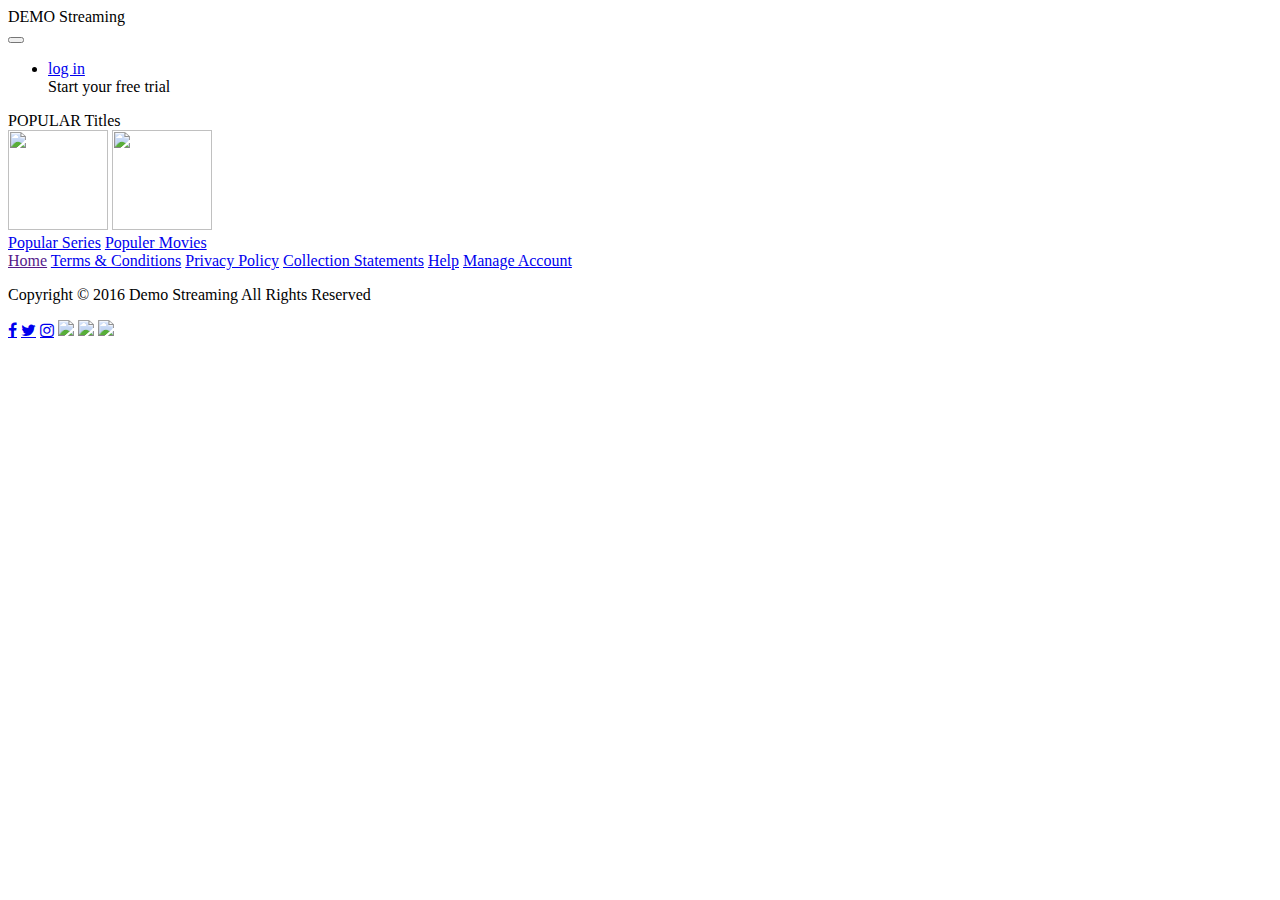
==== index.html @ 3728639a "Index.html" ====
<!DOCTYPE html>
<html>
    <head>

        <!-- Required meta tags -->
        <meta charset="utf-8">
        <meta name="viewport" content="width=device-width, initial-scale=1, shrink-to-fit=no">
        
        <!-- Bootstrap CSS -->
        <link rel="stylesheet" href="https://stackpath.bootstrapcdn.com/bootstrap/4.5.0/css/bootstrap.min.css"
            integrity="sha384-9aIt2nRpC12Uk9gS9baDl411NQApFmC26EwAOH8WgZl5MYYxFfc+NcPb1dKGj7Sk" crossorigin="anonymous">

        <title>Home Page</title>
        
        <link href = "https://stackpath.bootstrapcdn.com/font-awesome/4.7.0/css/font-awesome.min.css" >
        <link href="https://stackpath.bootstrapcdn.com/font-awesome/4.7.0/css/font-awesome.min.css" rel="stylesheet"
            integrity="sha384-wvfXpqpZZVQGK6TAh5PVlGOfQNHSoD2xbE+QkPxCAFlNEevoEH3Sl0sibVcOQVnN" crossorigin="anonymous">

        <link rel = "stylesheet"   href = "home.css">

    </head>

    <body>
        <!--Main box where every entity is kept-->
         <div class = "container-fluid">
        <!--First Navigation-->
            
              <nav class = "navbar bg-primary text-light ">

                <div class = "navbar-brand">
                    DEMO Streaming
                </div>

                <!--Collapse when small-->

                <button class = "navbar-toggler " type = "button" data-toggle="collapse"  data-target = "">
                    <span class = "navbar-toggler-icon"></span>
                </button>
                        <ul class = "navbar-nav justify-content-end">
                           <li class = "navbar-item">
                            <a href="#" class=" text-light mx-4">log in</a>
                            
                            
                            <div class="  btn bg-dark btn-small text-light mx-4" data-toggle="button">Start your free trial</div>
                            </li>
                        </ul>
                        
                
            
              </nav>

              <nav class = "navbar bg-dark text-light ">
                  <div class = "navbar-brand">
                      POPULAR Titles
                  </div>
              </nav>
        

        <!--Body of the Home Page-->
              <div class = "card fixed">
                <div class = "card-body mx-4 my-4">
                  <div class = "card-img-top mx-4 mt-4">
                       
                        <img src = "series.jpg" width = "100px" height = "100px" >
                        
                    
                        <img src = "movies.jpg" width="100px" height = "100px">
                        
                  </div>

                  <a href = "loading.html" class = "card-link ml-4 text-dark" target = "_self">Popular Series</a>
                  <a href = "error.html" class = "card-link ml-0 text-dark cl" target = "_self"> Populer Movies</a>
              
                </div>
    
              </div>

        <!--Footer of the main Page-->
              
              <footer class = "footer bg-dark text-light fixed">
                  <div class = "button-toolbar "role="toolbar" aria-label="Toolbar with multiple links">
                      
                    <div class="btn-group mx-4 mt-4 mb-1 text-light linkgroup btn-group-toggle" data-toggle="buttons" role="group">
                          <a href = "" class = "btn btn-secoundry  text-light ml-3 Home">Home</a> 
                          <a href = " " class = "btn btn-secoundry  text-light TC">Terms & Conditions</a>  
                          <a href = " " class = "btn btn-secoundry  text-light PP">Privacy Policy</a>
                          <a href = " " class = "btn btn-secoundry  text-light CS">Collection Statements</a>
                          <a href = " " class = "btn btn-secoundry  text-light Help">Help</a>
                          <a href = " " class = "btn btn-secoundry  text-light MA">Manage Account</a>
                    </div>
                  </div>

                  <div class = "mx-4 text1">
                    <p class = "ml-4 mb-1"> Copyright &copy; 2016 Demo Streaming All Rights Reserved</p>  
                  </div>

                  <div class = "icons mx-2 ">
                    <a href="#" class="fa fa-facebook ml-4 my-1 text-light"></a>
                    <a href="#" class="fa fa-twitter  ml-2 my-1 text-light"></a>
                    <a href="#" class="fa fa-instagram  ml-2 mb-1 mr-4 text-light"></a>
                    
            
                        <img src = "Microsoft.jpg" class = "justify-content-end ml-4 mr-2" width = "80px" >
                        <img src = "App Store.jpg  " class= "mr-2" width = "80px">
                        <img src  = "google image.jpg" width = "80px">
        
                  </div>
              </footer>

              
              

         </div>
    

    </body>
</html>
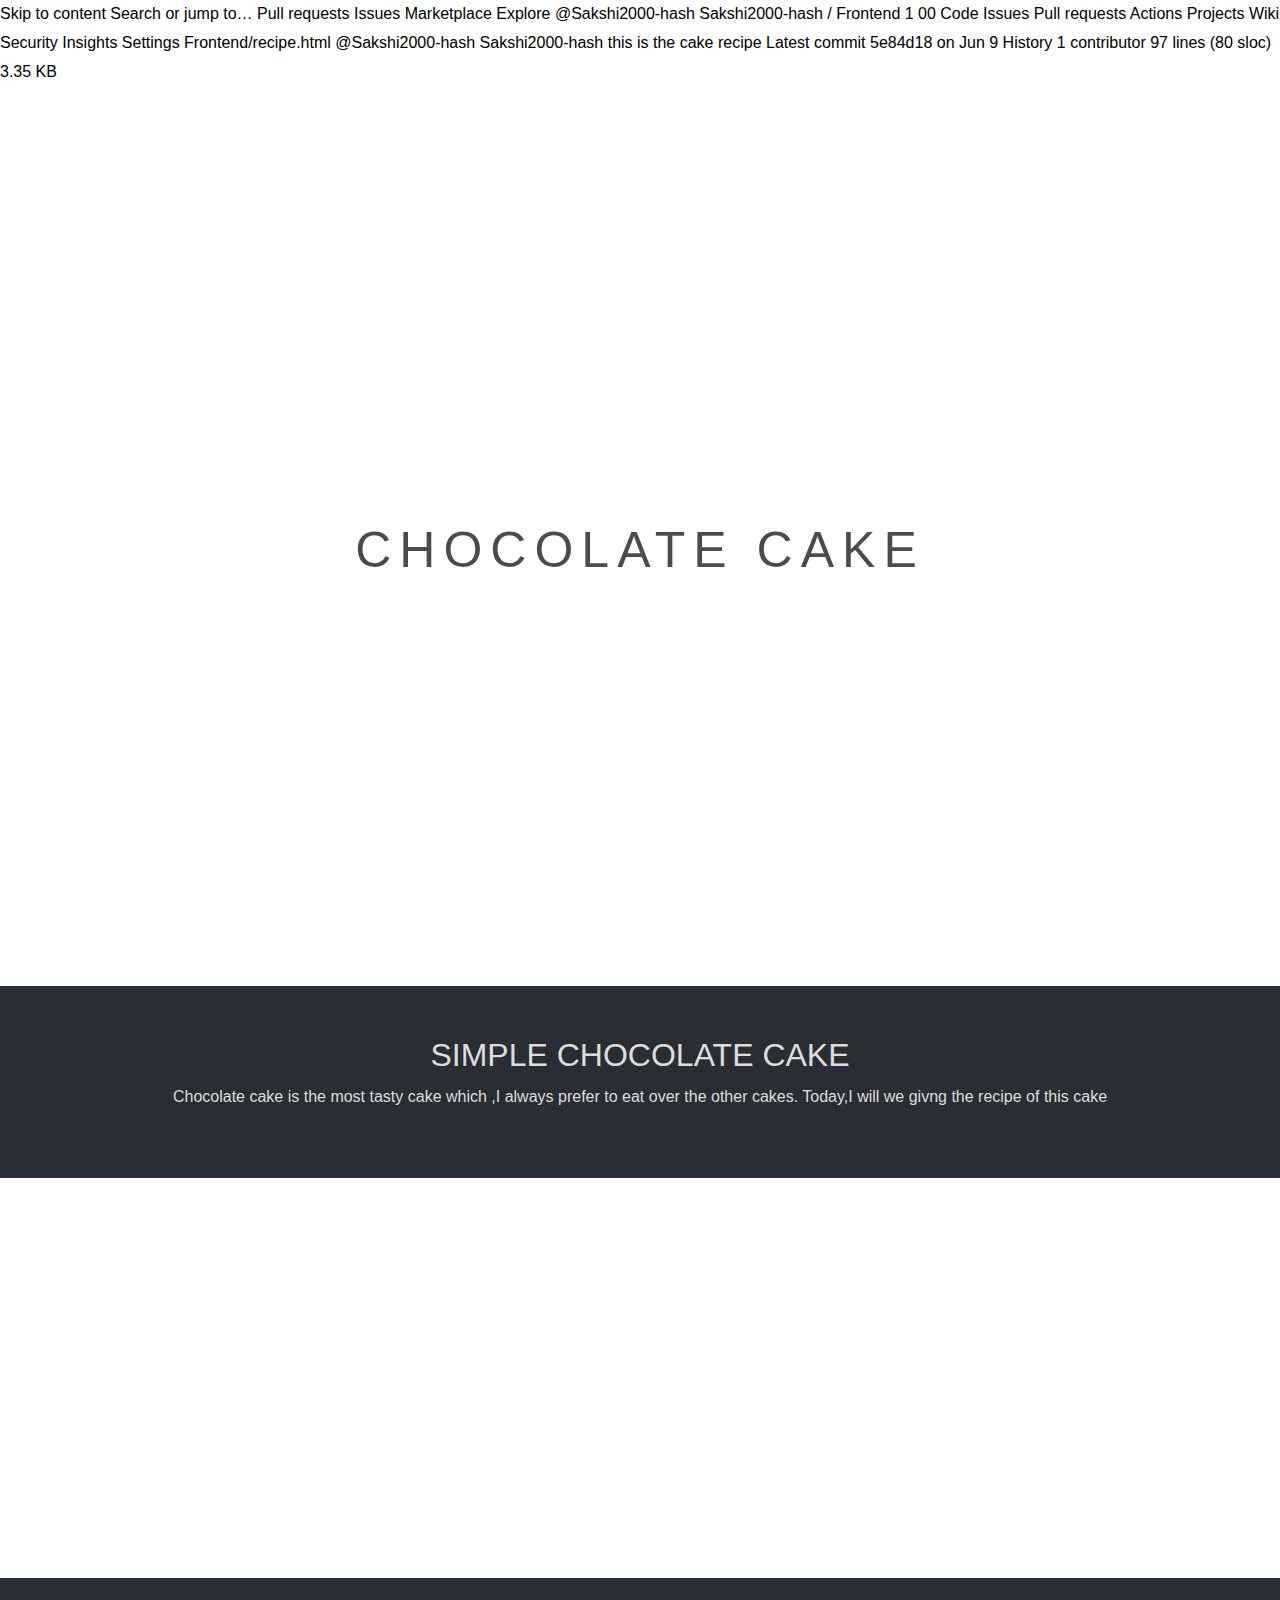
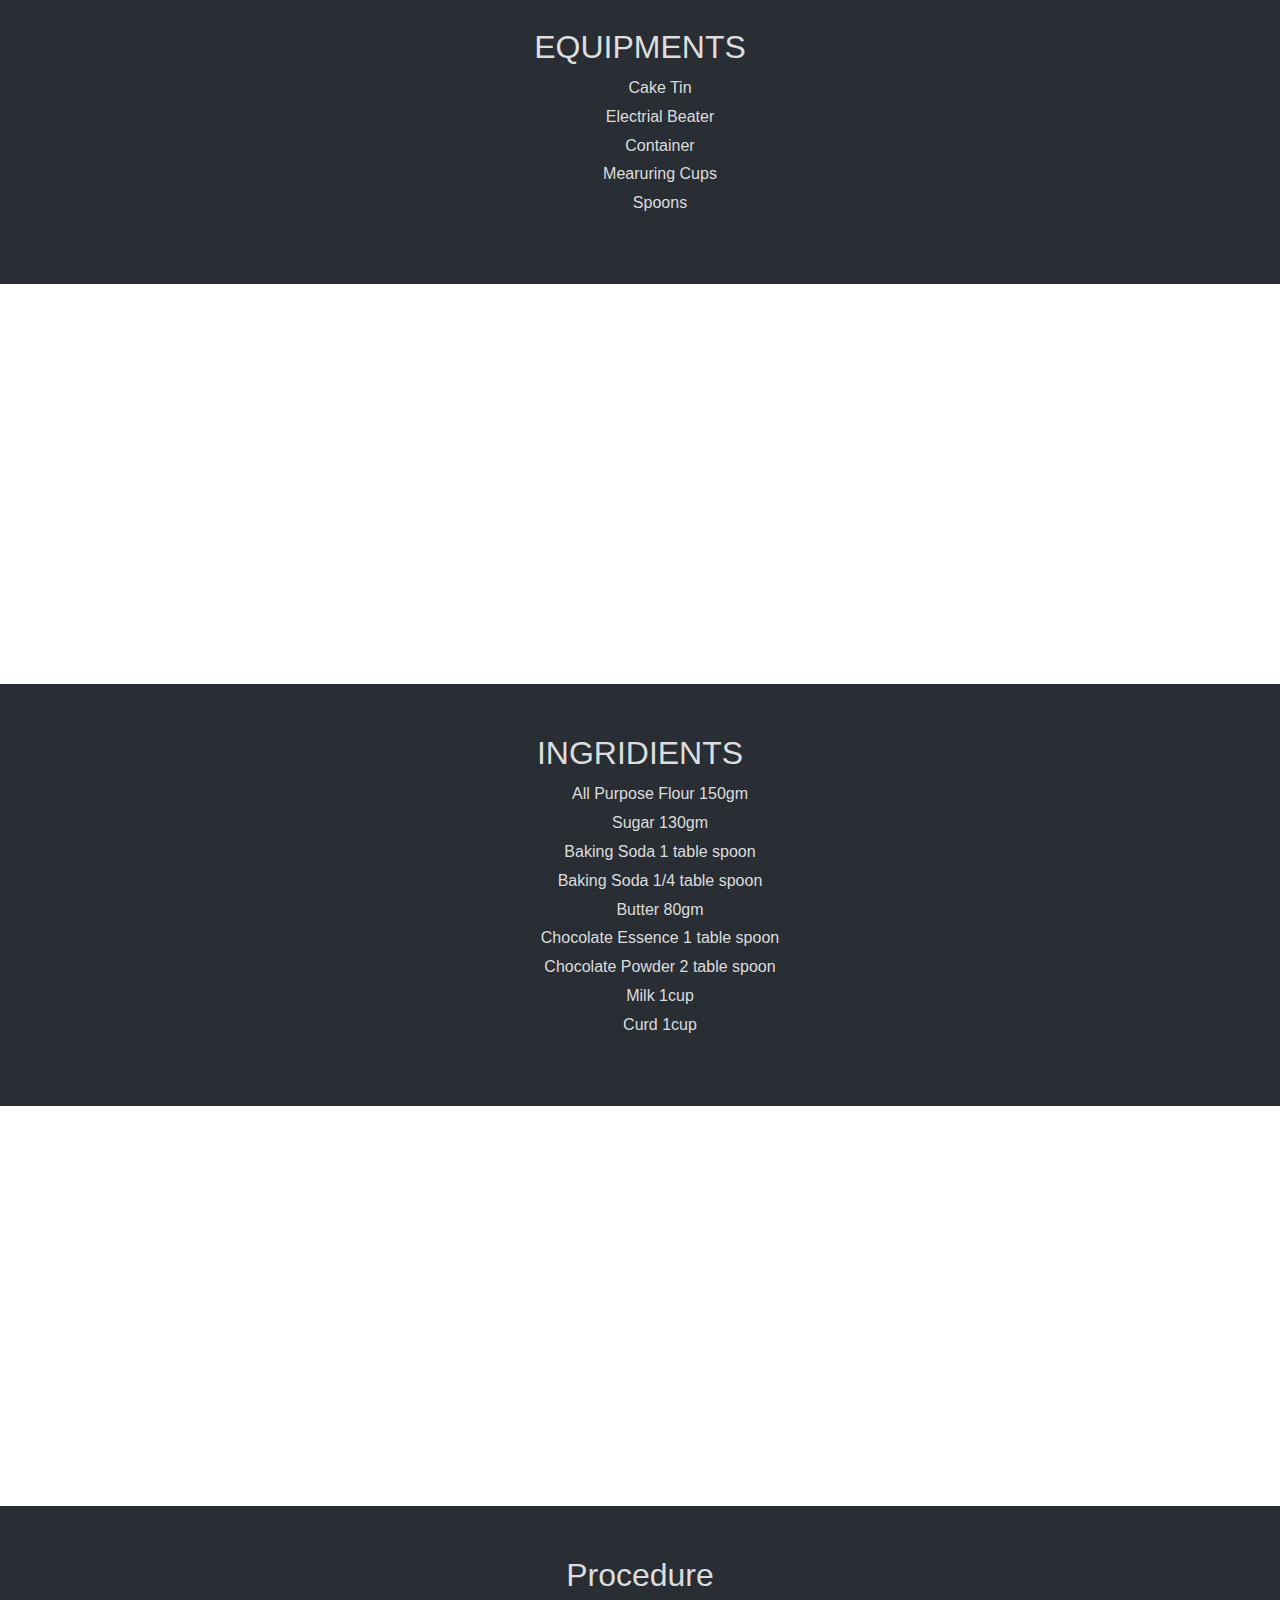
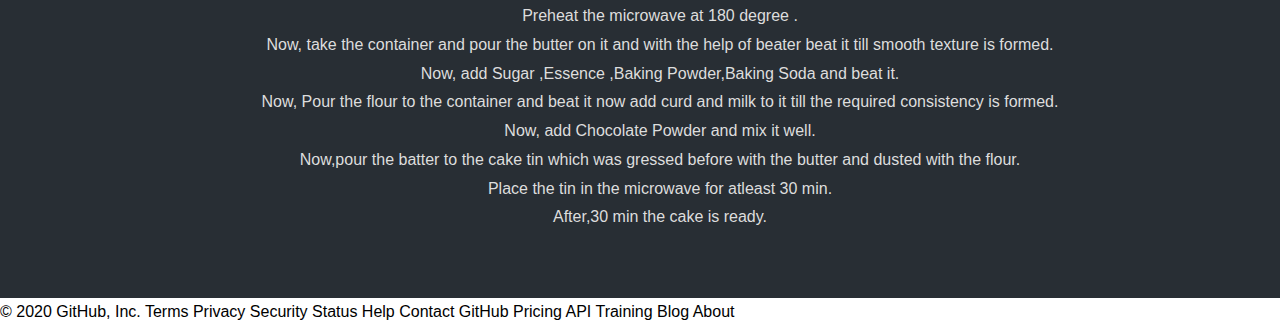
==== commit 1b761efd: "Create index.html" ====
--- a/index.html
+++ b/index.html
@@ -1,117 +1,140 @@
-<!DOCTYPE html>
-<html>
-    <head>
-
-        <!-- Required meta tags -->
-        <meta charset="utf-8">
-        <meta name="viewport" content="width=device-width, initial-scale=1, shrink-to-fit=no">
-        
-        <!-- Bootstrap CSS -->
-        <link rel="stylesheet" href="https://stackpath.bootstrapcdn.com/bootstrap/4.5.0/css/bootstrap.min.css"
-            integrity="sha384-9aIt2nRpC12Uk9gS9baDl411NQApFmC26EwAOH8WgZl5MYYxFfc+NcPb1dKGj7Sk" crossorigin="anonymous">
-
-        <title>Home Page</title>
-        
-        <link href = "https://stackpath.bootstrapcdn.com/font-awesome/4.7.0/css/font-awesome.min.css" >
-        <link href="https://stackpath.bootstrapcdn.com/font-awesome/4.7.0/css/font-awesome.min.css" rel="stylesheet"
-            integrity="sha384-wvfXpqpZZVQGK6TAh5PVlGOfQNHSoD2xbE+QkPxCAFlNEevoEH3Sl0sibVcOQVnN" crossorigin="anonymous">
-
-        <link rel = "stylesheet"   href = "home.css">
-
-    </head>
-
-    <body>
-        <!--Main box where every entity is kept-->
-         <div class = "container-fluid">
-        <!--First Navigation-->
-            
-              <nav class = "navbar bg-primary text-light ">
-
-                <div class = "navbar-brand">
-                    DEMO Streaming
-                </div>
-
-                <!--Collapse when small-->
-
-                <button class = "navbar-toggler " type = "button" data-toggle="collapse"  data-target = "">
-                    <span class = "navbar-toggler-icon"></span>
-                </button>
-                        <ul class = "navbar-nav justify-content-end">
-                           <li class = "navbar-item">
-                            <a href="#" class=" text-light mx-4">log in</a>
-                            
-                            
-                            <div class="  btn bg-dark btn-small text-light mx-4" data-toggle="button">Start your free trial</div>
-                            </li>
-                        </ul>
-                        
-                
-            
-              </nav>
-
-              <nav class = "navbar bg-dark text-light ">
-                  <div class = "navbar-brand">
-                      POPULAR Titles
-                  </div>
-              </nav>
-        
-
-        <!--Body of the Home Page-->
-              <div class = "card fixed">
-                <div class = "card-body mx-4 my-4">
-                  <div class = "card-img-top mx-4 mt-4">
-                       
-                        <img src = "series.jpg" width = "100px" height = "100px" >
-                        
-                    
-                        <img src = "movies.jpg" width="100px" height = "100px">
-                        
-                  </div>
-
-                  <a href = "loading.html" class = "card-link ml-4 text-dark" target = "_self">Popular Series</a>
-                  <a href = "error.html" class = "card-link ml-0 text-dark cl" target = "_self"> Populer Movies</a>
-              
-                </div>
-    
-              </div>
-
-        <!--Footer of the main Page-->
-              
-              <footer class = "footer bg-dark text-light fixed">
-                  <div class = "button-toolbar "role="toolbar" aria-label="Toolbar with multiple links">
-                      
-                    <div class="btn-group mx-4 mt-4 mb-1 text-light linkgroup btn-group-toggle" data-toggle="buttons" role="group">
-                          <a href = "" class = "btn btn-secoundry  text-light ml-3 Home">Home</a> 
-                          <a href = " " class = "btn btn-secoundry  text-light TC">Terms & Conditions</a>  
-                          <a href = " " class = "btn btn-secoundry  text-light PP">Privacy Policy</a>
-                          <a href = " " class = "btn btn-secoundry  text-light CS">Collection Statements</a>
-                          <a href = " " class = "btn btn-secoundry  text-light Help">Help</a>
-                          <a href = " " class = "btn btn-secoundry  text-light MA">Manage Account</a>
-                    </div>
-                  </div>
-
-                  <div class = "mx-4 text1">
-                    <p class = "ml-4 mb-1"> Copyright &copy; 2016 Demo Streaming All Rights Reserved</p>  
-                  </div>
-
-                  <div class = "icons mx-2 ">
-                    <a href="#" class="fa fa-facebook ml-4 my-1 text-light"></a>
-                    <a href="#" class="fa fa-twitter  ml-2 my-1 text-light"></a>
-                    <a href="#" class="fa fa-instagram  ml-2 mb-1 mr-4 text-light"></a>
-                    
-            
-                        <img src = "Microsoft.jpg" class = "justify-content-end ml-4 mr-2" width = "80px" >
-                        <img src = "App Store.jpg  " class= "mr-2" width = "80px">
-                        <img src  = "google image.jpg" width = "80px">
-        
-                  </div>
-              </footer>
-
-              
-              
-
-         </div>
-    
-
-    </body>
-</html>+Skip to content
+Search or jump to…
+
+Pull requests
+Issues
+Marketplace
+Explore
+ 
+@Sakshi2000-hash 
+Sakshi2000-hash
+/
+Frontend
+1
+00
+Code
+Issues
+Pull requests
+Actions
+Projects
+Wiki
+Security
+Insights
+Settings
+Frontend/recipe.html
+@Sakshi2000-hash
+Sakshi2000-hash this is the cake recipe
+Latest commit 5e84d18 on Jun 9
+ History
+ 1 contributor
+97 lines (80 sloc)  3.35 KB
+  
+<!DOCTYPE html>
+<html>
+    <head>
+        <title>
+            Cake recipe
+        </title>
+
+        <!-- Required meta tags -->
+        <meta charset="utf-8">
+        <meta name="viewport" content="width=device-width, initial-scale=1, shrink-to-fit=no">
+        
+        <!-- Bootstrap CSS -->
+        <link rel="stylesheet" href="https://stackpath.bootstrapcdn.com/bootstrap/4.4.1/css/bootstrap.min.css"
+            integrity="sha384-Vkoo8x4CGsO3+Hhxv8T/Q5PaXtkKtu6ug5TOeNV6gBiFeWPGFN9MuhOf23Q9Ifjh" crossorigin="anonymous">
+
+
+        <link rel = "stylesheet" href = "recipe.css">
+
+        <source src = "recipe.js">
+
+    </head>
+    <body>
+        <div class = "img1 sm-6">
+            <div class = "img1text">
+                <span class = "img1border">
+                    CHOCOLATE CAKE 
+                </span>
+            </div>
+        </div>
+
+        <section class = "section section-dark sm-6">
+            <h2>SIMPLE CHOCOLATE CAKE</h2>
+            <p>Chocolate cake is the most tasty cake which ,I always prefer to eat over the other cakes.
+               Today,I will we givng the recipe of this cake
+            </p>
+        </section>
+
+        <div class = "img2 sm-6">
+            <div class = "img2text">
+                
+            </div>
+        </div>
+
+        <section class = "section section-dark sm-6">
+            <h2>EQUIPMENTS</h2>
+            <ul>
+                <li> Cake Tin</li>
+                <li> Electrial Beater</li>
+                <li> Container </li>
+                <li> Mearuring Cups</li>
+                <li> Spoons</li>
+            </ul>
+        </section>
+
+        <div class = "img3 sm-6">
+            <div class = "img3text">
+
+            </div>
+        </div>
+
+        <section class = "section section-dark sm-6">
+            <h2>INGRIDIENTS</h2>
+            <ul>
+                <li>All Purpose Flour 150gm</li>
+                <li>Sugar 130gm</li>
+                <li>Baking Soda 1 table spoon</li>
+                <li>Baking Soda  1/4 table spoon</li>
+                <li>Butter 80gm</li>
+                <li>Chocolate Essence 1 table spoon</li>
+                <li>Chocolate Powder 2 table spoon</li>
+                
+                <li>Milk 1cup</li>
+                <li>Curd 1cup</li>
+            </ul>
+        </section>
+
+        <div class = "img4 sm-6">
+            <div class = "img4text">
+                
+            </div>
+        </div>
+
+        <section class = "section section-dark sm-6">
+            <h2>Procedure</h2>
+            <ul>
+                <li>Preheat the microwave at 180 degree .</li>
+                <li>Now, take the container and pour the butter on it and with the help of beater beat it till smooth texture is formed.</li>
+                <li>Now, add Sugar ,Essence ,Baking Powder,Baking Soda and beat it.</li>
+                <li>Now, Pour the flour to the container and beat it now add curd and milk to it till the required consistency is formed.</li>
+                <li>Now, add Chocolate Powder and mix it well.</li>
+                <li>Now,pour the batter to the cake tin which was gressed before with the butter and dusted with the flour.</li>
+                <li>Place the tin in the microwave for atleast 30 min.</li>
+                <li>After,30 min the cake is ready.</li>
+            </ul>
+        </section>
+    </body>
+</html>
+© 2020 GitHub, Inc.
+Terms
+Privacy
+Security
+Status
+Help
+Contact GitHub
+Pricing
+API
+Training
+Blog
+About
--- a/recipe.css
+++ b/recipe.css
@@ -0,0 +1,102 @@
+body,html{
+  height:100%;
+  margin:0;
+  font-size:16px;
+  font-family:"Lato", sans-serif;
+  font-weight:400;
+  line-height:1.8em;
+  color:black;
+}
+
+.img1, .img2, .img3 ,.img4{
+  position:relative;
+  opacity:0.70;
+  background-position:center;
+  background-size:cover;
+  background-repeat:no-repeat;
+
+  /*
+    fixed = parallax
+    scroll = normal
+  */
+  background-attachment:fixed;
+}
+.img1border{
+    color:black;
+    font-size: 50px;
+}
+.img1{
+  background-image:url('https://static.archiesonline.com/public/images/product/large/Happy_Birthday_Choco_Cake_PRCAKE139_70abbd2d.jpg');
+  min-height:100%;
+}
+
+.img2{
+  background-image:url('https://m.media-amazon.com/images/I/91iNI5oc6WL._SR500,500_.jpg');
+  min-height:400px;
+}
+
+.img3{
+  background-image:url('https://lovefoodies.com/wp-content/uploads/2015/05/Pound-Cake-Ingredients.jpg');
+  min-height:400px;
+}
+.img4{
+  background-image:url('https://boip.in/32968-large_default/philips-hd6975-00-25-litre-digital-oven-toaster-grill-grey.jpg');
+  min-height:400px;
+}
+
+.section{
+  text-align:center;
+  padding:50px 80px;
+}
+
+
+ul{
+    list-style: none;
+}
+.section-dark{
+  background-color:#282e34;
+  color:#ddd;
+}
+
+.img1text,.img2text,.img3text{
+  position:absolute;
+  top:50%;
+  width:100%;
+  text-align:center;
+  color:#000;
+  font-size:27px;
+  letter-spacing:8px;
+  text-transform:uppercase;
+}
+
+.img1text .border{
+  background-color:#111;
+  color:#fff;
+  padding:20px;
+}
+.img2text .border{
+  background-color:#111;
+  color:#fff;
+  padding:20px;
+}
+.img3text .border{
+  background-color:#111;
+  color:purple;
+  padding:20px;
+}
+
+.img1text .border.trans{
+  background-color:transparent;
+}
+.img2text .border.trans{
+  background-color:transparent;
+}
+.img3text .border.trans{
+  background-color:transparent;
+}
+
+@media(max-width:568px){
+  .img1, .img2, .img3{
+    background-attachment:scroll;
+  }
+}
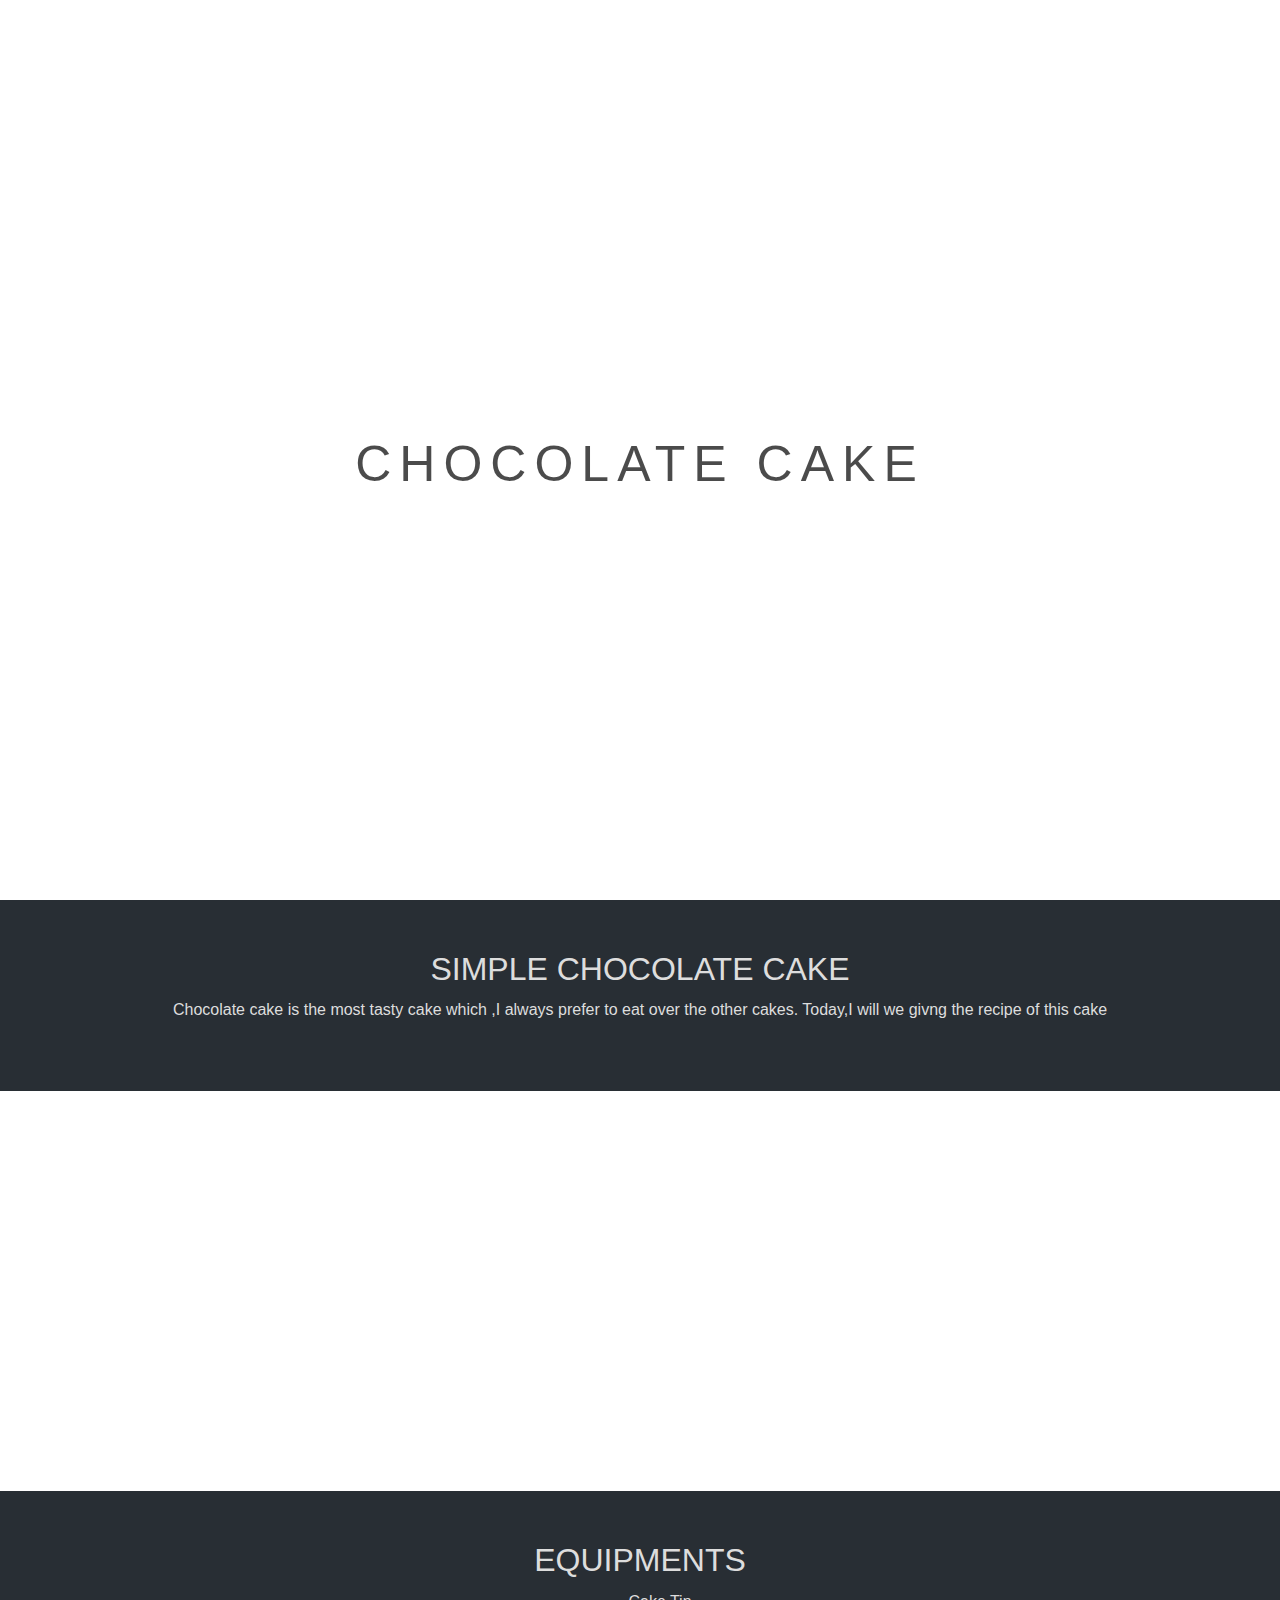
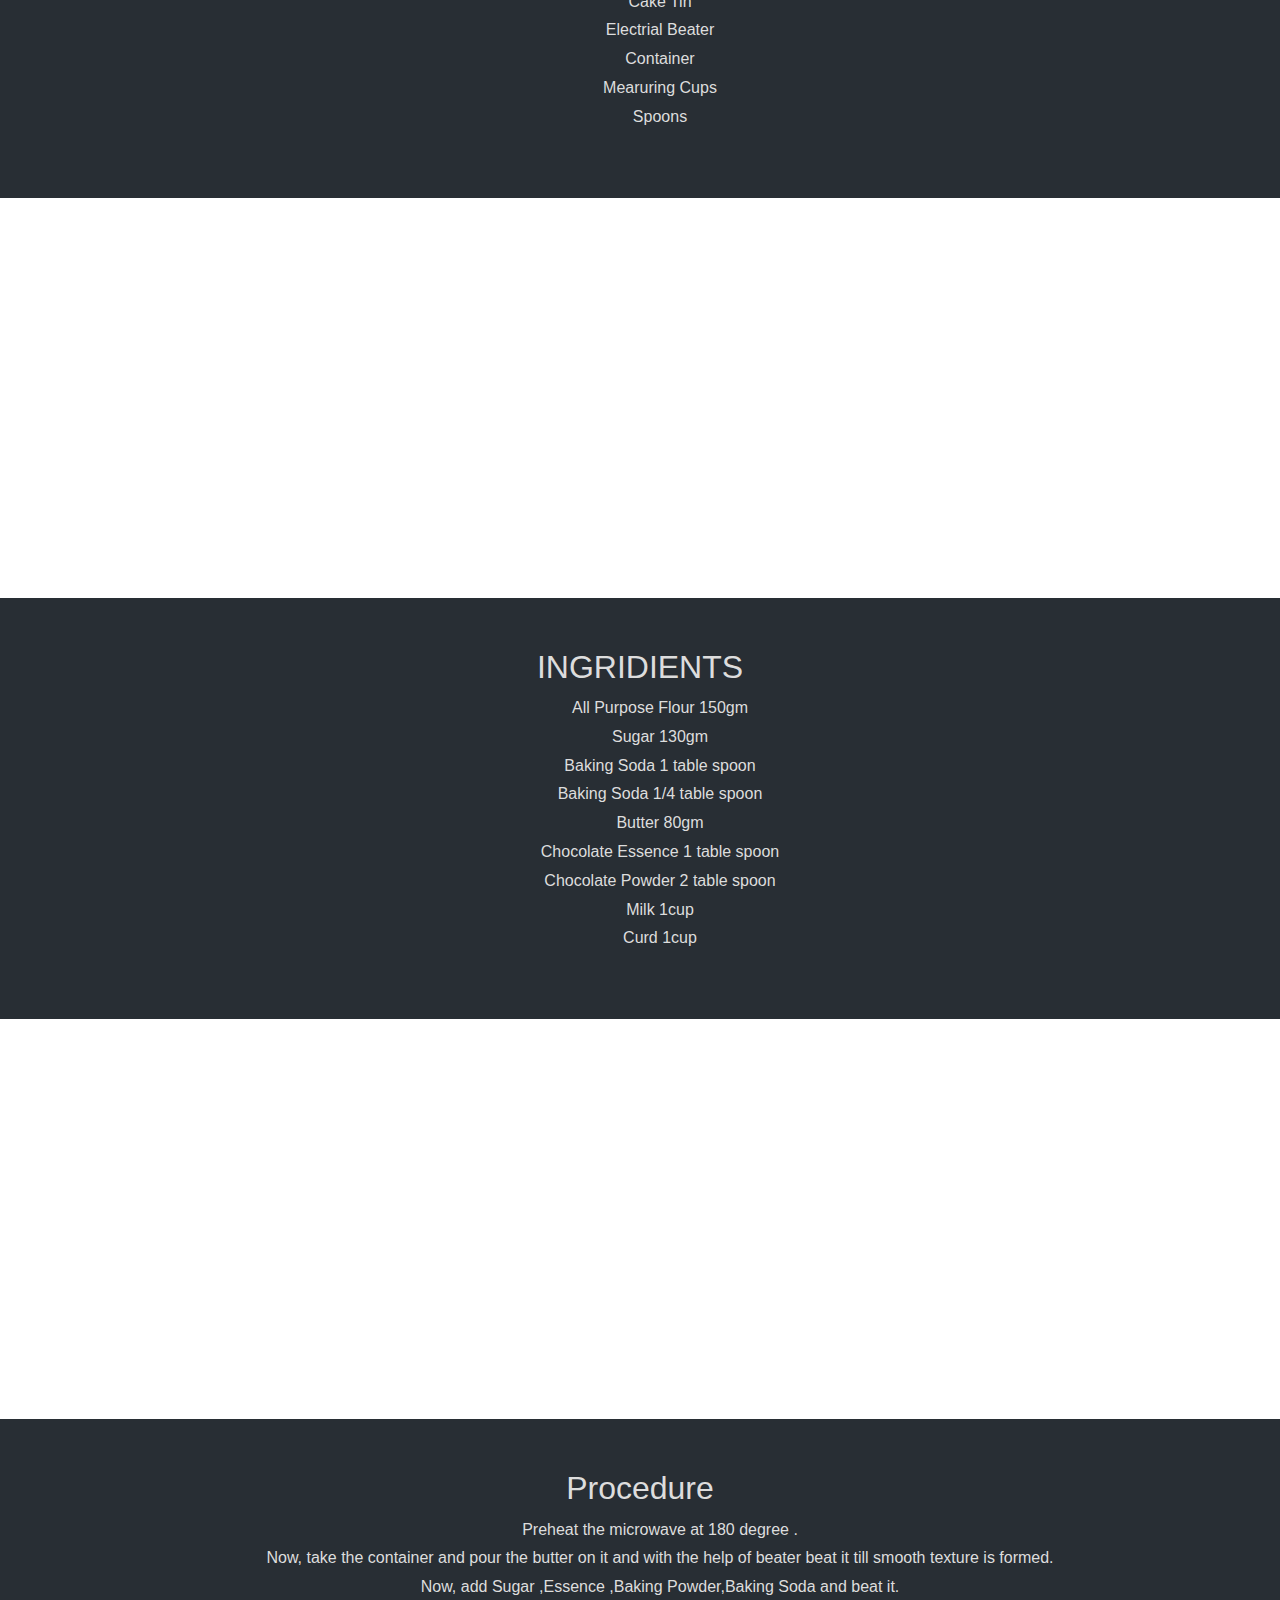
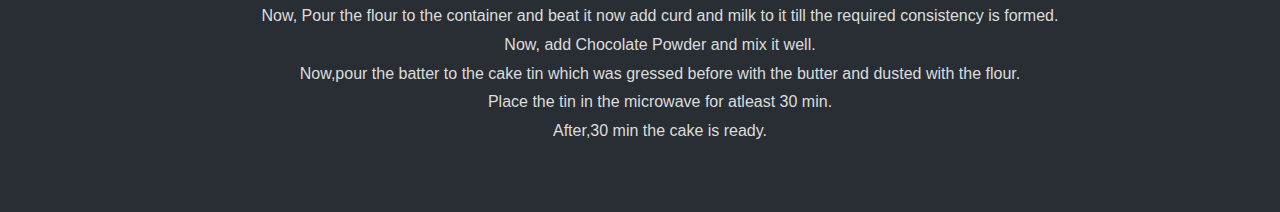
==== commit c7132e2e: "Update index.html" ====
--- a/index.html
+++ b/index.html
@@ -1,34 +1,5 @@
-Skip to content
-Search or jump to…
 
-Pull requests
-Issues
-Marketplace
-Explore
- 
-@Sakshi2000-hash 
-Sakshi2000-hash
-/
-Frontend
-1
-00
-Code
-Issues
-Pull requests
-Actions
-Projects
-Wiki
-Security
-Insights
-Settings
-Frontend/recipe.html
-@Sakshi2000-hash
-Sakshi2000-hash this is the cake recipe
-Latest commit 5e84d18 on Jun 9
- History
- 1 contributor
-97 lines (80 sloc)  3.35 KB
-  
+
 <!DOCTYPE html>
 <html>
     <head>
@@ -126,15 +97,3 @@
         </section>
     </body>
 </html>
-© 2020 GitHub, Inc.
-Terms
-Privacy
-Security
-Status
-Help
-Contact GitHub
-Pricing
-API
-Training
-Blog
-About
